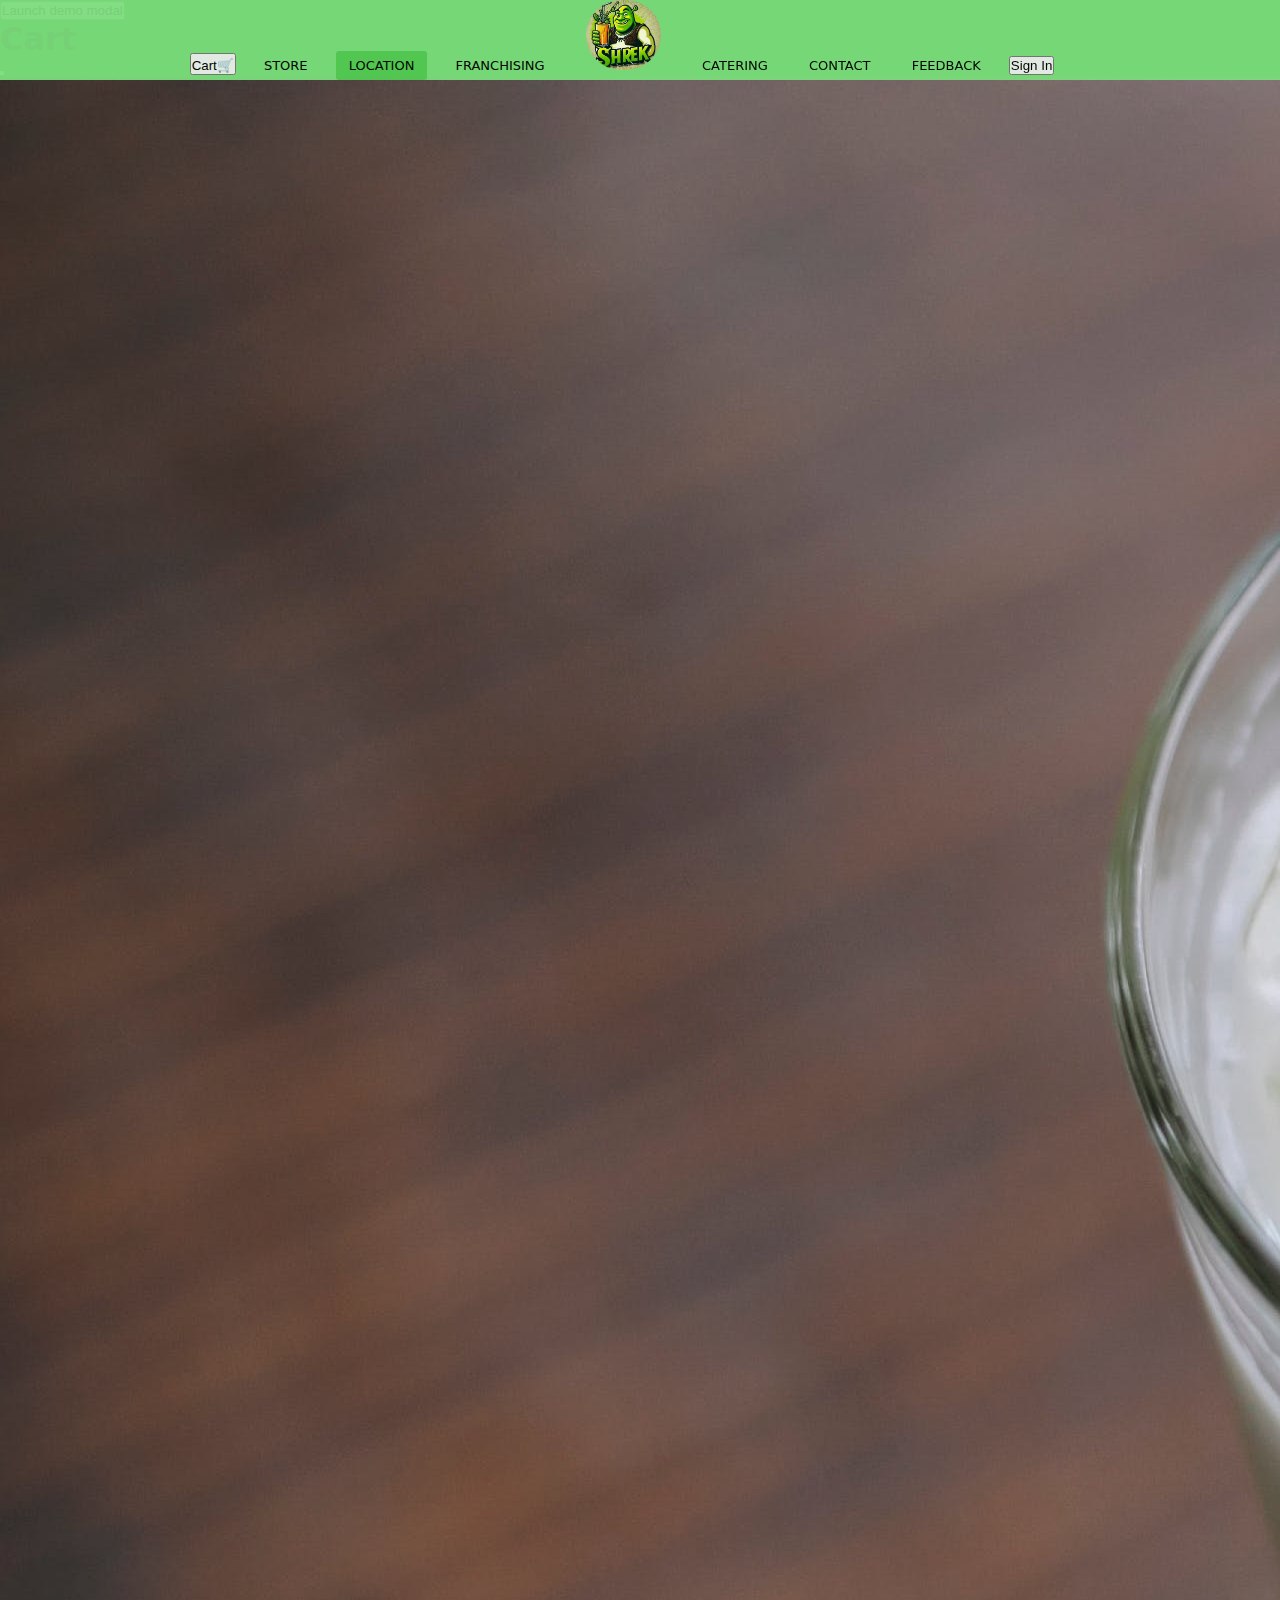
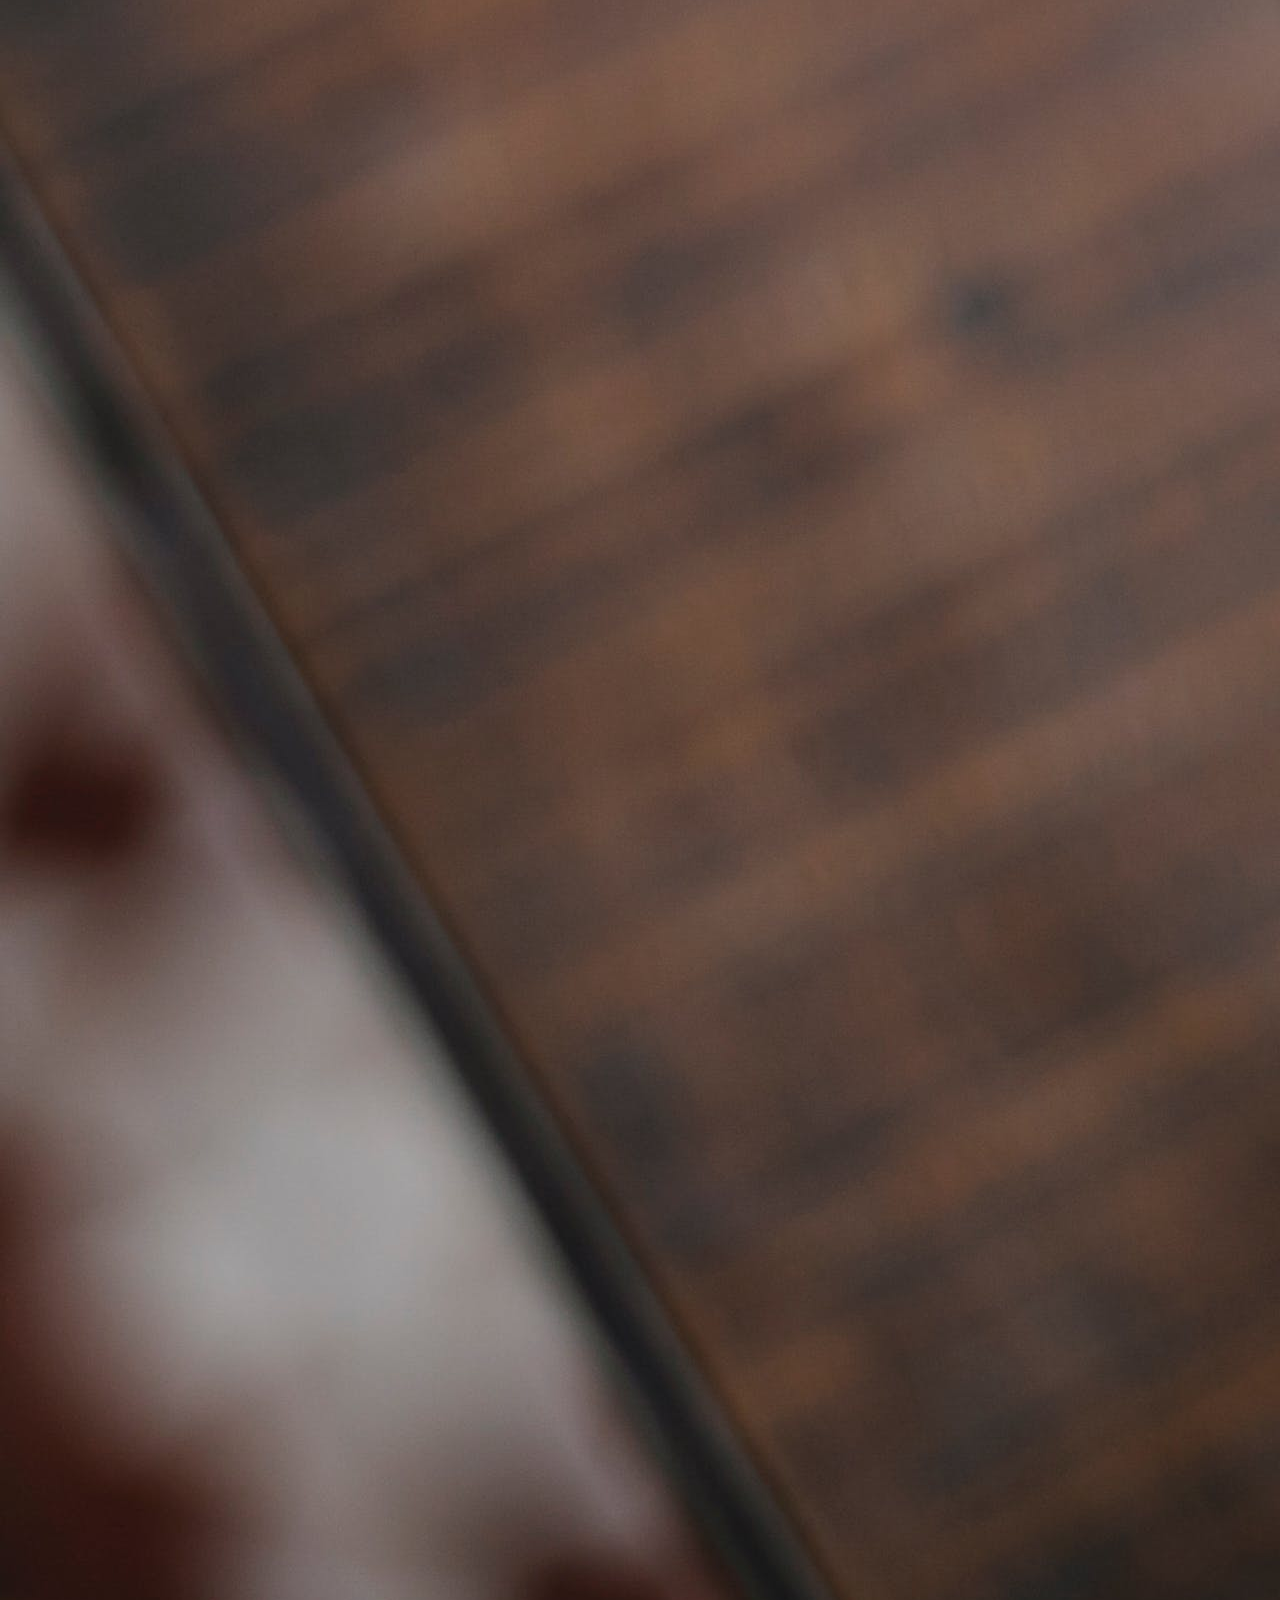
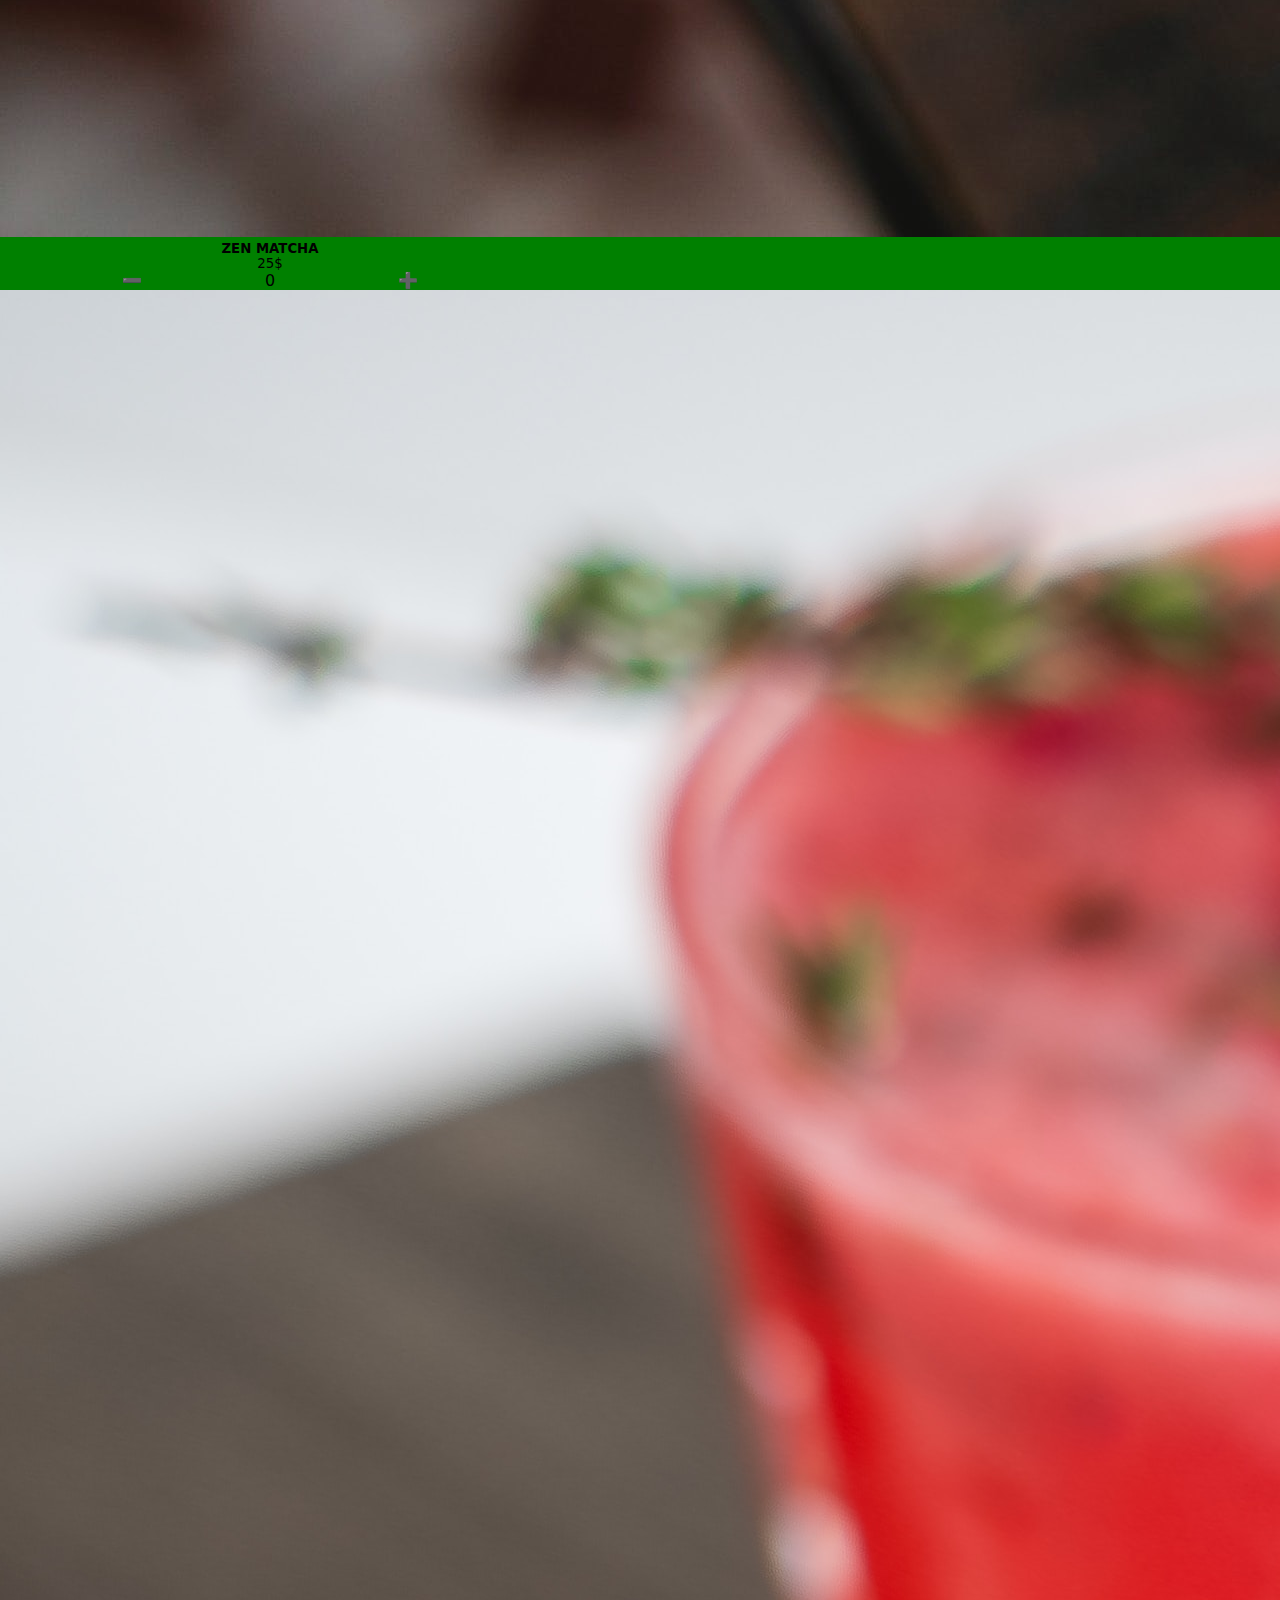
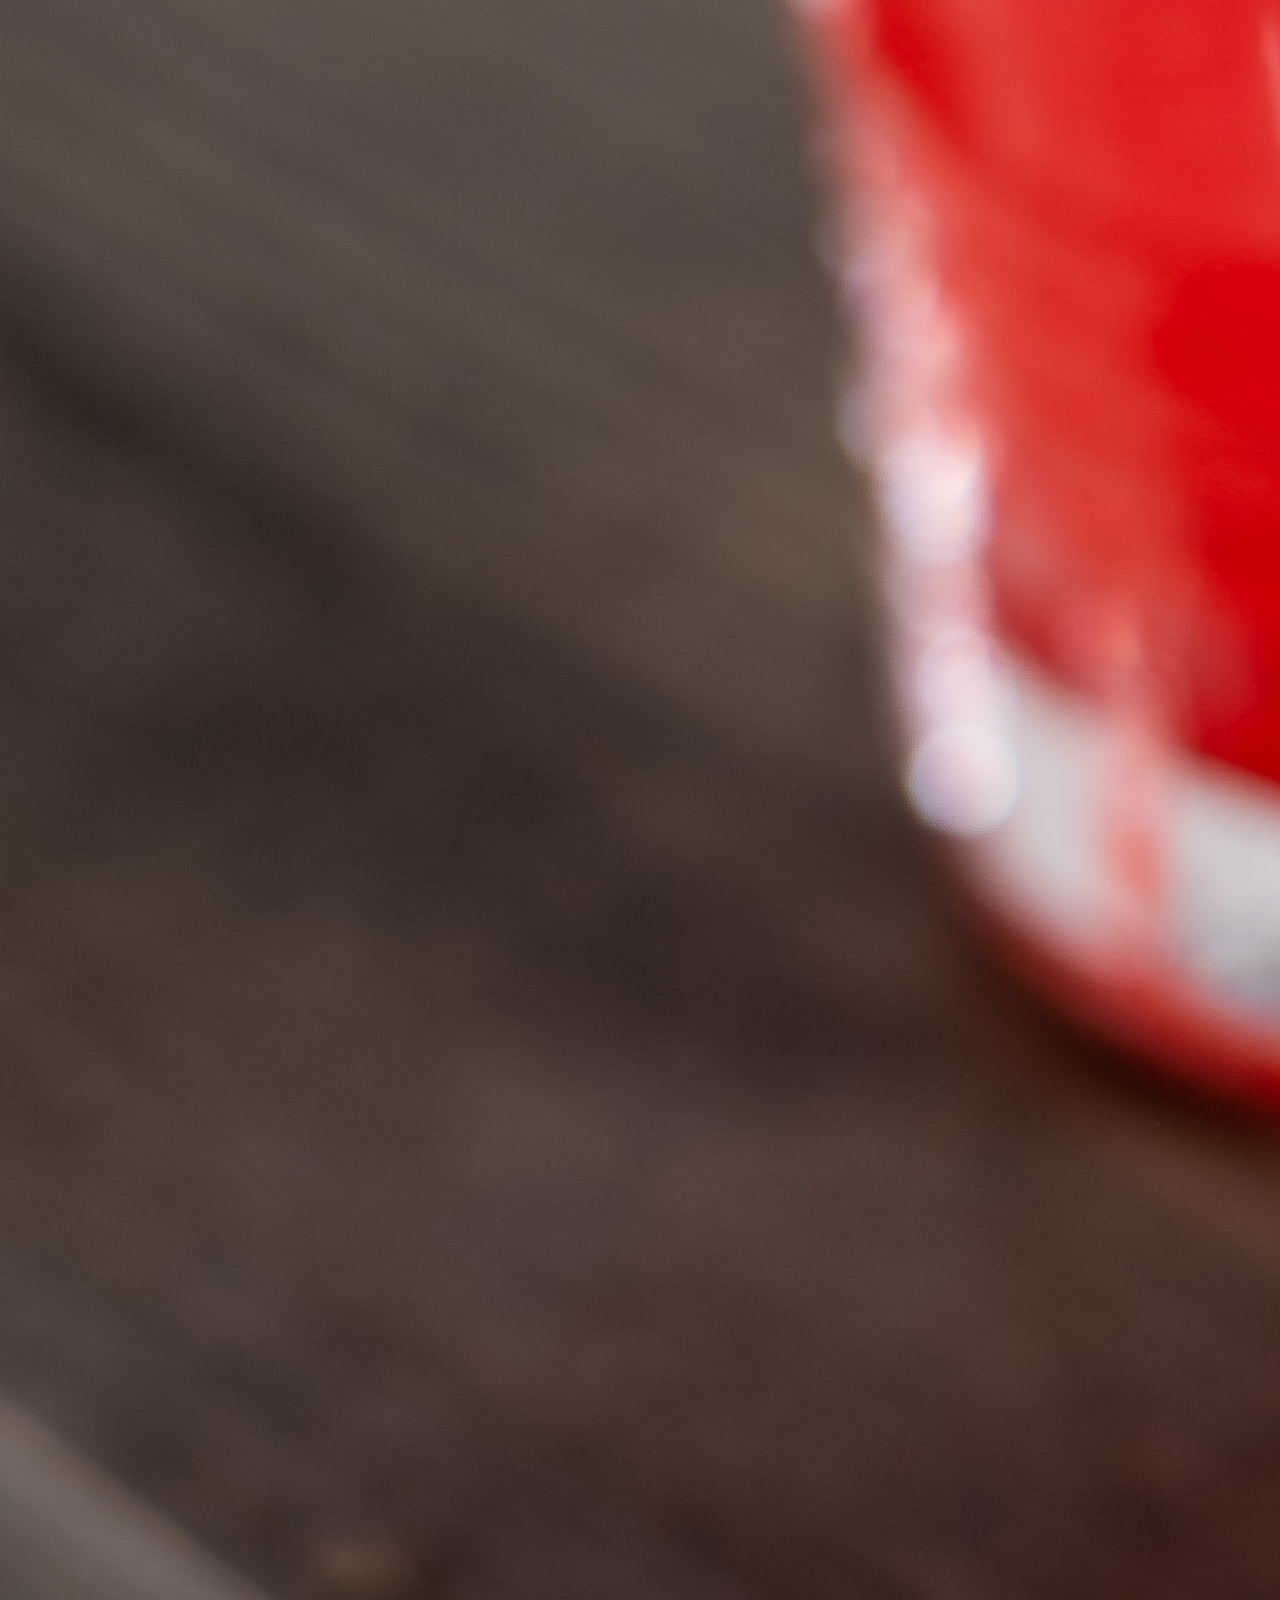
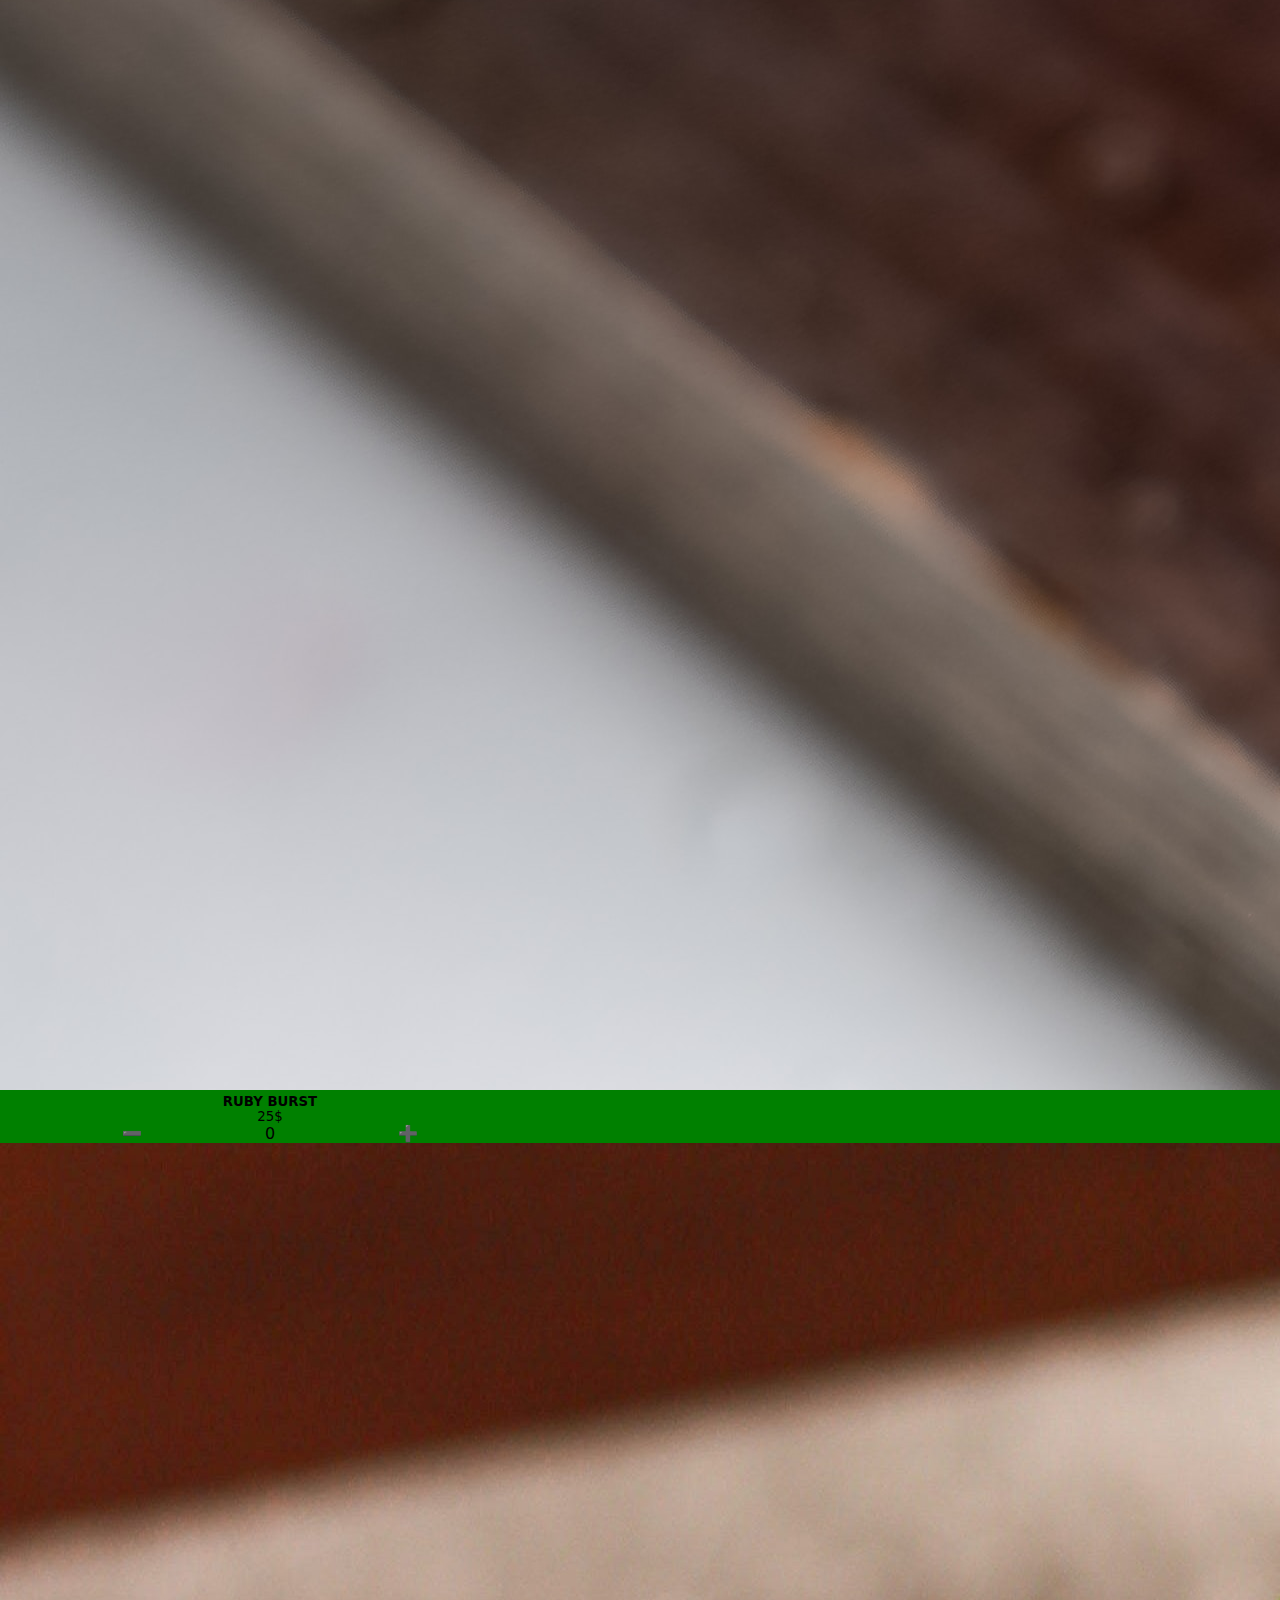
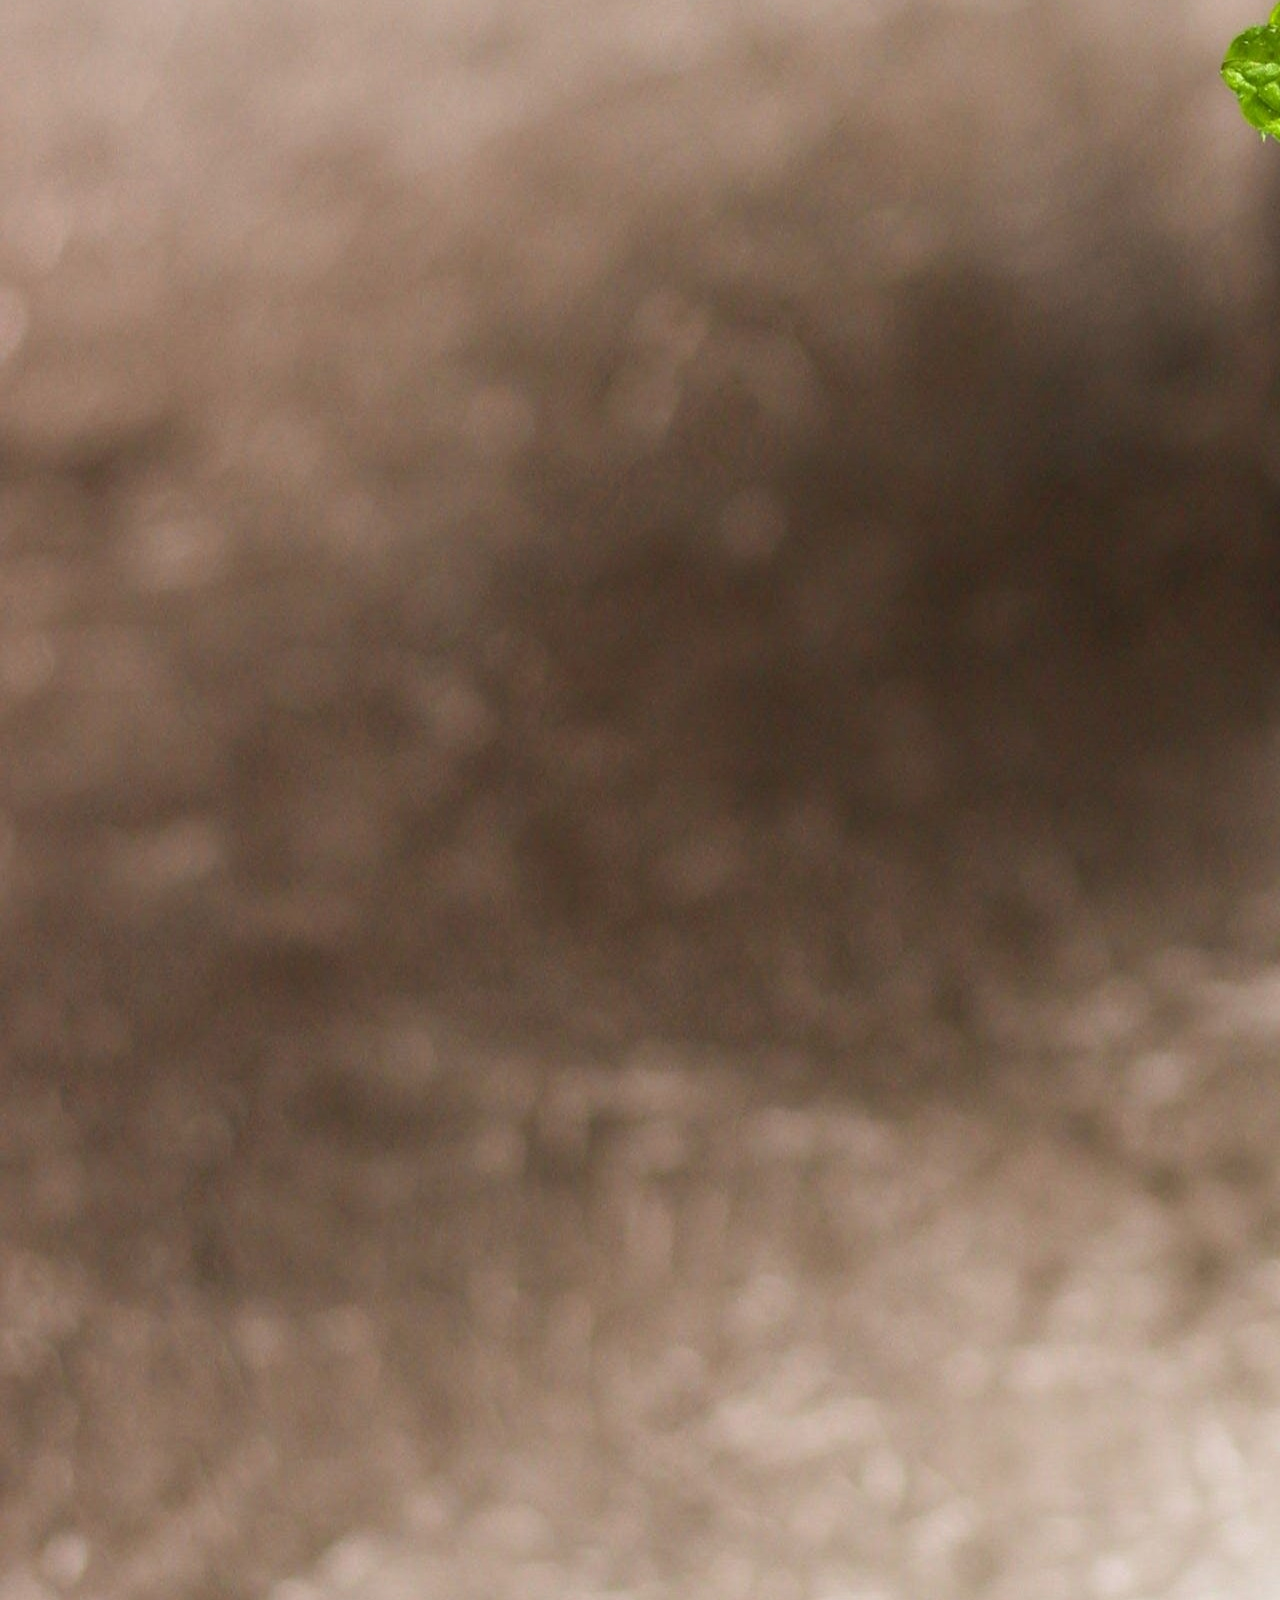
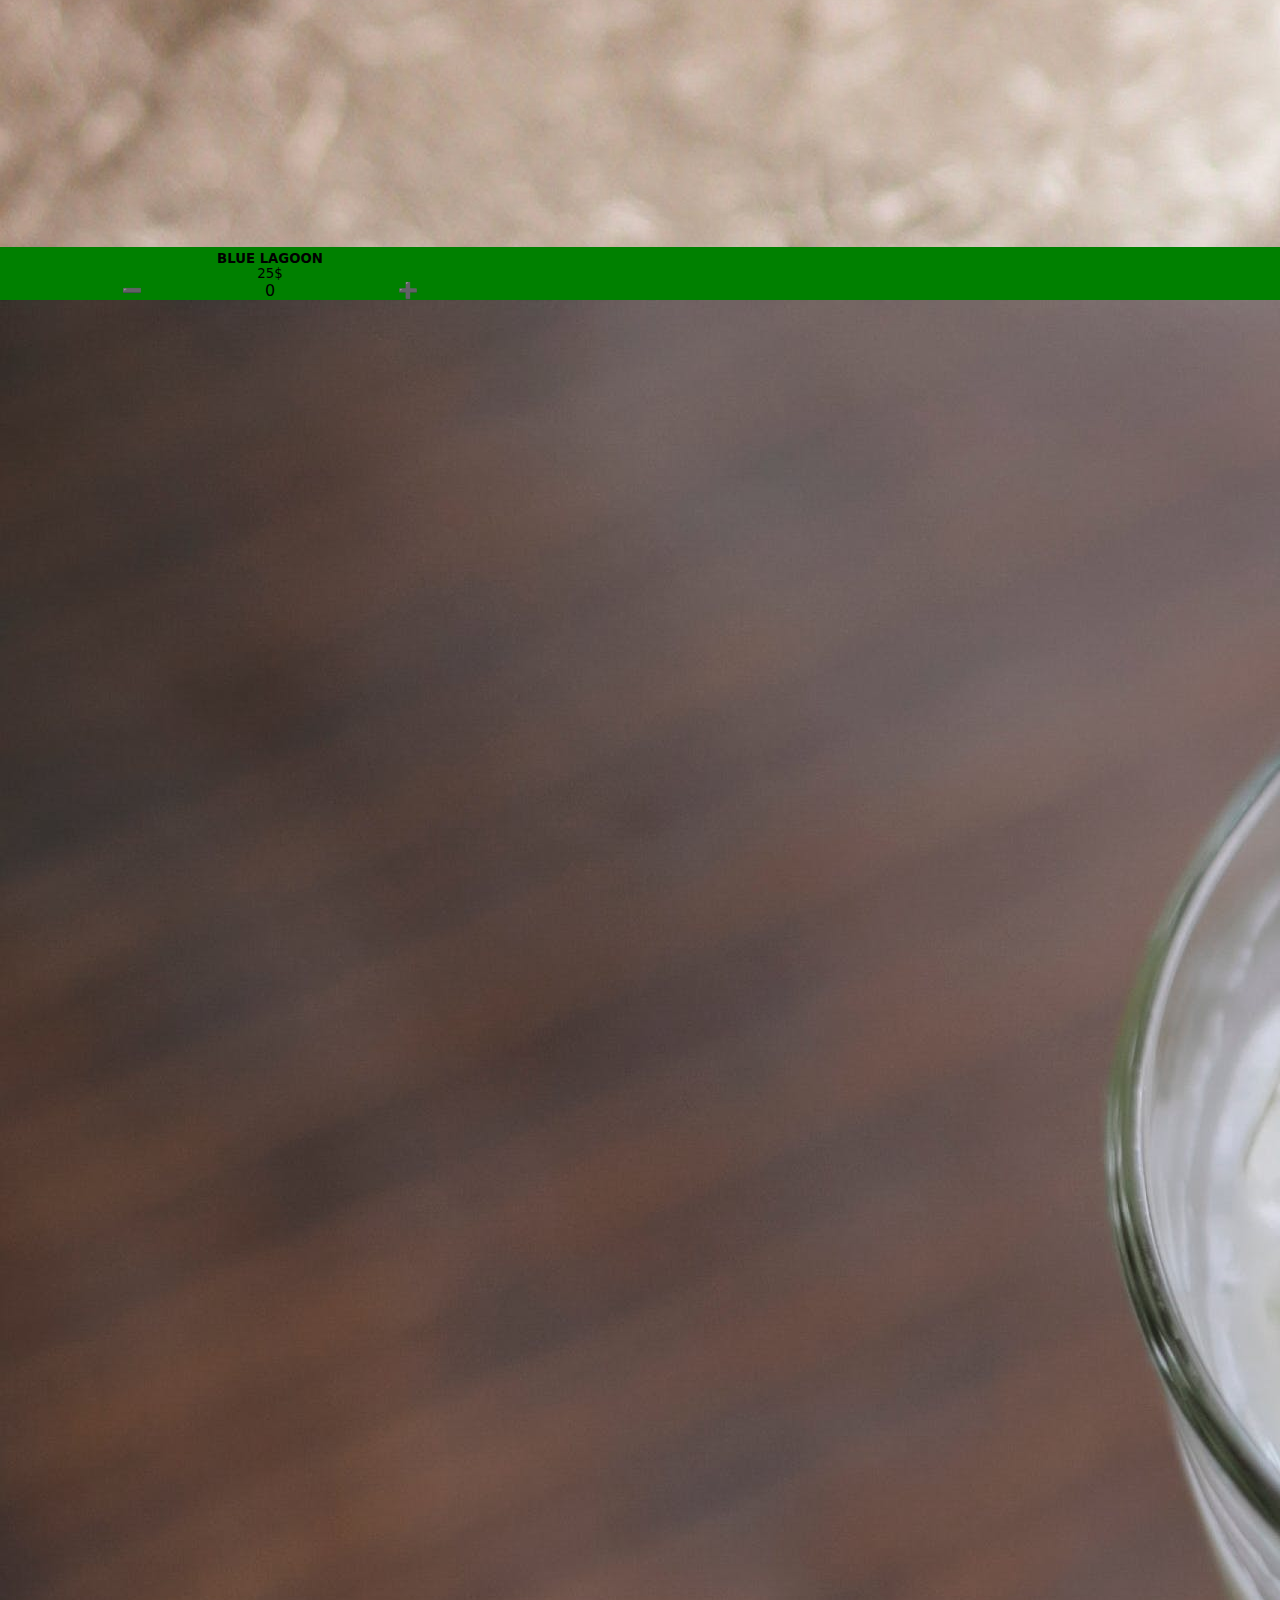
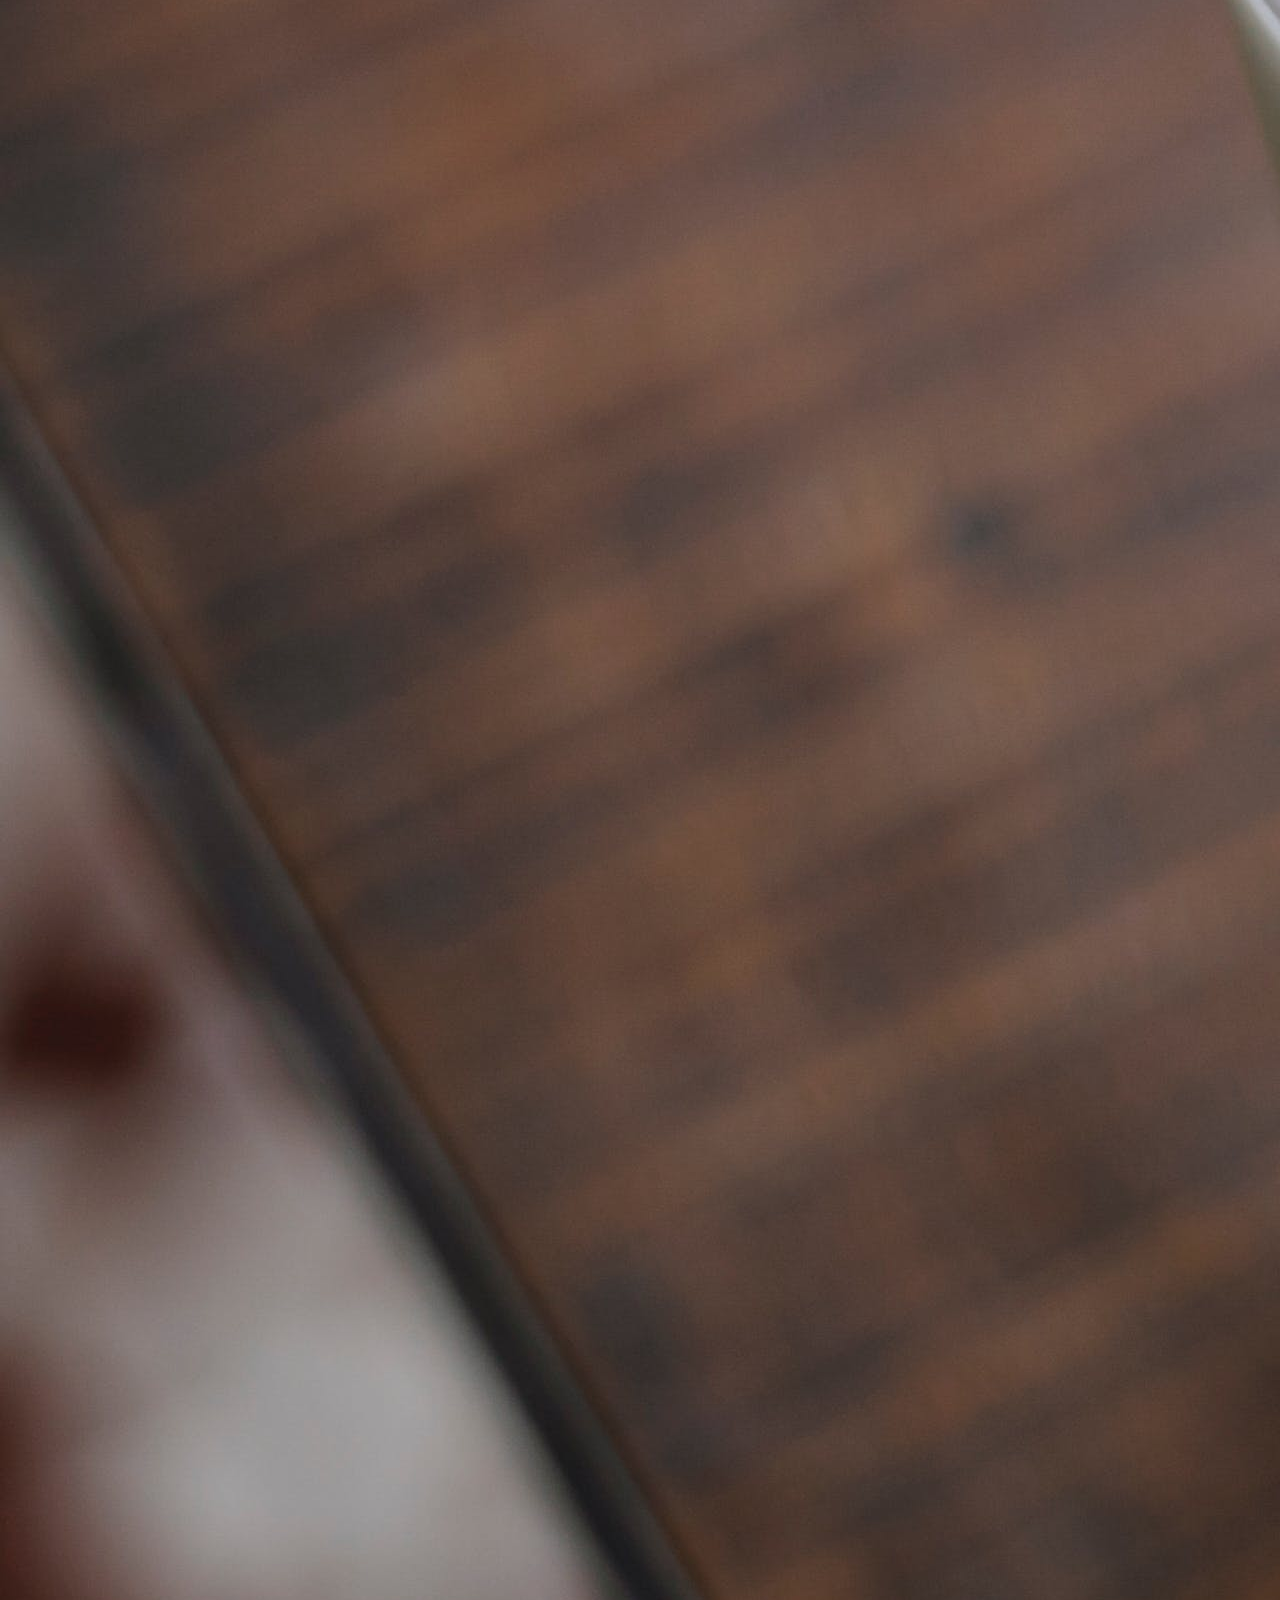
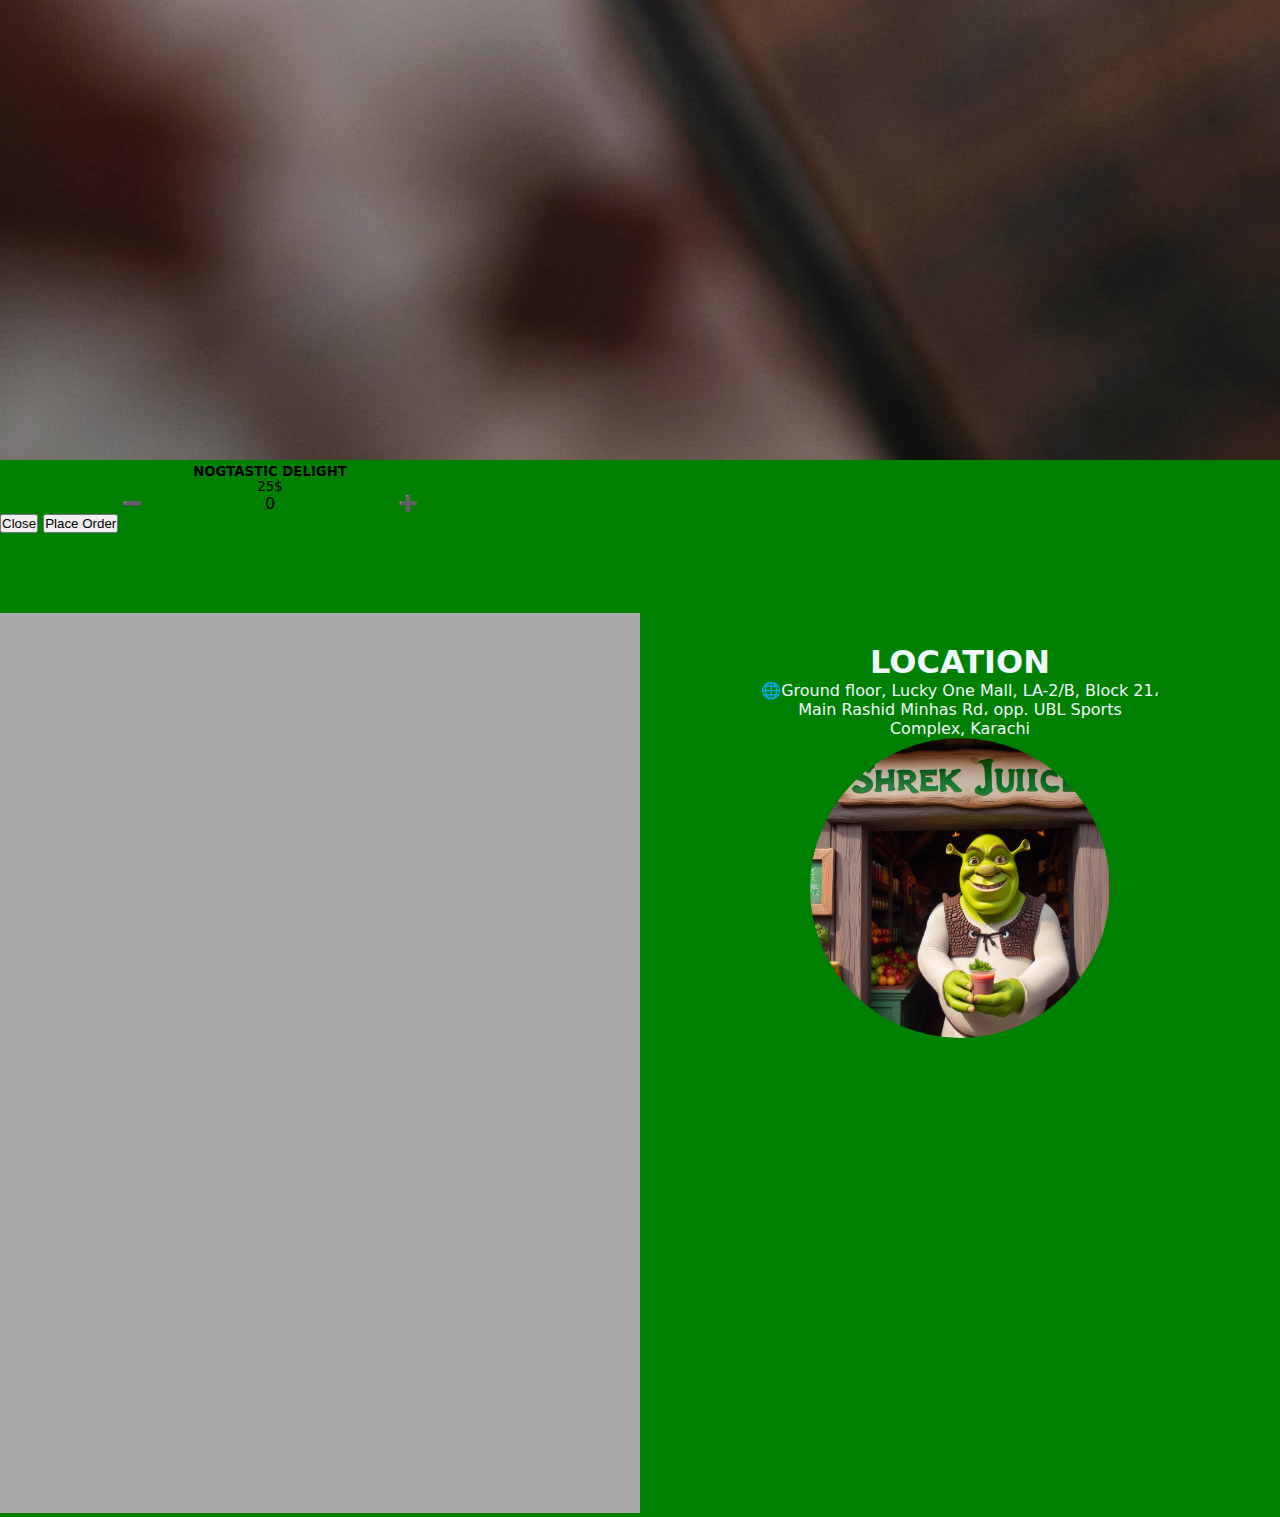
==== Location.html @ 57a3d9ee "Add files via upload" ====
<!DOCTYPE html>
<html lang="en">

<head>

    <meta charset="UTF-8">
    <meta name="viewport" content="width=device-width, initial-scale=1.0">
    <title>Document</title>
    <link rel="stylesheet" href="nav.css">

    <link rel="stylesheet" href="https://cdnjs.cloudflare.com/ajax/libs/font-awesome/6.5.1/css/all.min.css"
        integrity="sha512-DTOQO9RWCH3ppGqcWaEA1BIZOC6xxalwEsw9c2QQeAIftl+Vegovlnee1c9QX4TctnWMn13TZye+giMm8e2LwA=="
        crossorigin="anonymous" referrerpolicy="no-referrer" />

    <link href="https://cdn.jsdelivr.net/npm/bootstrap@5.0.2/dist/css/bootstrap.min.css" rel="stylesheet"
        integrity="sha384-EVSTQN3/azprG1Anm3QDgpJLIm9Nao0Yz1ztcQTwFspd3yD65VohhpuuCOmLASjC" crossorigin="anonymous">

    <script src="https://cdn.jsdelivr.net/npm/bootstrap@5.0.2/dist/js/bootstrap.bundle.min.js"
        integrity="sha384-MrcW6ZMFYlzcLA8Nl+NtUVF0sA7MsXsP1UyJoMp4YLEuNSfAP+JcXn/tWtIaxVXM"
        crossorigin="anonymous"></script>
    <link href="https://fonts.googleapis.com/css?family=Erica+One" rel="stylesheet">
    <script src="https://code.jquery.com/jquery-3.7.1.js"
        integrity="sha256-eKhayi8LEQwp4NKxN+CfCh+3qOVUtJn3QNZ0TciWLP4=" crossorigin="anonymous"></script>
</head>
<style>
    body {
        background-color: green;
        height: 100vh;
    }

    .loc {
        width: 50%;
        height: 100%;
        background-color: darkgray;
    }

    .locat {
        width: 50%;
        text-align: center;
        background-color: green;
        padding: 30px;
    }

    .location {
        display: flex;
        width: 100%;
        height: 100vh;
        background-color: green;
    }

    .right {
        width: 69%;
        margin: auto;

    }

    .imas {
        height: 300px;
        border-radius: 50%;
    }

    .heart {
        color: aliceblue;
    }

    .para {
        color: aliceblue;
    }

    @media (max-width: 833px) {
        .loc {
            width: 100%;
            height: 50%;
        }

        .locat {
            width: 100%;
            height: 50%;

        }

        .location {
            display: flex;
            flex-direction: column;
            width: 100%;
        }

        .right {
            width: auto;
        }
    }
</style>

<body>
    <nav>

        <div class="nimage">
            <img class="don" src="sheek.png" alt="">
        </div>
        <div>
            <button type="button" class="bts btn-success" data-bs-toggle="modal" data-bs-target="#cartModal">
                <!-- <sup><span class="decreaseBtn">➖</span></sup> -->
                Cart🛒<sup><span class="badge bg-danger" id="bot"></span></sup></button>

            <button type="button" class="bts btn-success">Sign In</button>
        </div>
        <input type="checkbox" id="check">
        <label for="check" class="checkbtn">

            <i class="fa-solid fa-bars"></i>

        </label>
        <ul>
            <li class="lol"> <button type="button" class="btn btn-success" data-bs-toggle="modal"
                    data-bs-target="#cartModal">

                    Cart🛒<sup><span class="badge bg-primary" id="bel"></span></sup></button> </li>
            <li><a href="/shrek.html">Store</a></li>
            <li><a class="active" href="#">Location</a></li>
            <li><a href="#">Franchising</a></li>
            <li class="image">
                <a href="/shrek.html"><img class="don" src="/sheek.png" alt=""></a>
            </li>
            <li><a href="#">Catering</a></li>
            <li><a href="#">Contact</a></li>
            <li><a href="#">Feedback</a></li>
            <li class="lol"> <button type="button" class="btn btn-success">Sign In</button> </li>

        </ul>
    </nav>
    <!-- --------------------------------------------------------modal-------------------------------------- -->
    <!-- Button trigger modal -->
    <button type="button" class="btn btn-primary" data-bs-toggle="modal" data-bs-target="#cartModal">
        Launch demo modal
    </button>

    <!-- Modal -->
    <div class="modal fade" id="cartModal" tabindex="-1" aria-labelledby="exampleModalLabel" aria-hidden="true">
        <div class="modal-dialog">
            <div class="modal-content">
                <div class="modal-header">
                    <h1 class="modal-title fs-5" id="exampleModalLabel">Cart</h1>
                    <button type="button" class="btn-close" data-bs-dismiss="modal" aria-label="Close"></button>
                </div>
                <div class="modal-body">
                    <!-- ------------------------------------------------------------------------- -->
                    <div class="card mb-3" style="max-width: 540px;">
                        <div class="row g-0">
                            <div class="col-md-4">
                                <img src="/pexel.jpg" class="img-fluid rounded-start" alt="...">
                            </div>
                            <div class="col-md-8">
                                <div class="card-bo">
                                    <h5 class="card-title">ZEN MATCHA</h5>
                                    <p class="card-text"></p>
                                    <p class="card-text"><small class="text-body-secondary">25$</small></p>
                                    <p class="minadd"><span class="decreaseBtn" onclick="decreaseNumber()">➖</span><span
                                            id="zen">0</span><span id="zenadd" class="btnss"
                                            onclick="increaseNumber()">➕</span></p>

                                </div>
                            </div>
                        </div>
                    </div>

                    <div class="card mb-3" style="max-width: 540px;">
                        <div class="row g-0">
                            <div class="col-md-4">
                                <img src="/riri.jpg" class="img-fluid rounded-start" alt="...">
                            </div>
                            <div class="col-md-8">
                                <div class="card-bo">
                                    <h5 class="card-title">RUBY BURST</h5>
                                    <p class="card-text"></p>
                                    <p class="card-text"><small class="text-body-secondary">25$</small></p>

                                    <p class="minadd"><span class="decreaseBtn" onclick="decreaseNumbe()">➖</span><span
                                            id="ruby">0</span><span id="rubadd" class="btnss"
                                            onclick="increaseNumbe()">➕</span></p>

                                </div>
                            </div>
                        </div>
                    </div>

                    <div class="card mb-3" style="max-width: 540px;">
                        <div class="row g-0">
                            <div class="col-md-4">
                                <img src="/smurf.jpg" class="img-fluid rounded-start" alt="...">
                            </div>
                            <div class="col-md-8">
                                <div class="card-bo">
                                    <h5 class="card-title">BLUE LAGOON</h5>
                                    <p class="card-text"></p>
                                    <p class="card-text"><small class="text-body-secondary">25$</small></p>

                                    <p class="minadd"><span class="decreaseBtn" onclick="decreaseNumb()">➖</span><span
                                            id="blue">0</span><span id="bluadd" class="btnss"
                                            onclick="increaseNumb()">➕</span></p>

                                </div>
                            </div>
                        </div>
                    </div>

                    <div class="card mb-3" style="max-width: 540px;">
                        <div class="row g-0">
                            <div class="col-md-4">
                                <img src="/pexel.jpg" class="img-fluid rounded-start" alt="...">
                            </div>
                            <div class="col-md-8">
                                <div class="card-bo">
                                    <h5 class="card-title">NOGTASTIC DELIGHT</h5>
                                    <p class="card-text"></p>
                                    <p class="card-text"><small class="text-body-secondary">25$</small></p>

                                    <p class="minadd"><span class="decreaseBtn" onclick="decreaseNum()">➖</span><span
                                            id="nog">0</span><span id="nogadd" class="btnss"
                                            onclick="increaseNum()">➕</span></p>

                                </div>
                            </div>
                        </div>
                    </div>
                    <!-- ------------------------------------------------------------------------- -->
                </div>
                <div class="modal-footer">
                    <button type="button" class="btn btn-secondary" data-bs-dismiss="modal">Close</button>
                    <button type="button" class="btn btn-primary">Place Order</button>
                </div>
            </div>
        </div>
    </div>

    <!-- --------------------------------------------------------------end of navbar----------------------------------------- -->
    <div class="gap">

    </div>

    <div class="location">
        <div class="loc">

            <iframe
                src="https://www.google.com/maps/embed?pb=!1m18!1m12!1m3!1d3617.9917026516623!2d67.08468887382682!3d24.932352577882448!2m3!1f0!2f0!3f0!3m2!1i1024!2i768!4f13.1!3m3!1m2!1s0x3eb33f4eb7183b97%3A0x35709df45c0003aa!2sLucky%20One%20Mall!5e0!3m2!1sen!2s!4v1704393240253!5m2!1sen!2s"
                width="100%" height="100%" style="border:0;" allowfullscreen="" loading="lazy"
                referrerpolicy="no-referrer-when-downgrade"></iframe>

        </div>
        <div class="locat">
            <div class="right">
                <h1 class="heart">LOCATION</h1>
                <p class="para">🌐Ground floor, Lucky One Mall, LA-2/B, Block 21، Main Rashid Minhas Rd، opp. UBL Sports
                    Complex, Karachi</p>
                <div class="imag">
                    <img class="imas" src="shreks.jpeg" alt="">
                </div>
            </div>
        </div>
    </div>
    <script src="shrek.js"></script>
</body>

</html>
---- nav.css ----
* {
    padding: 0;
    margin: 0;
    list-style: none;
    text-decoration: none;
    box-sizing: border-box;
}

body {
    font-family: system-ui, -apple-system, BlinkMacSystemFont, 'Segoe UI', Roboto, Oxygen, Ubuntu, Cantarell, 'Open Sans', 'Helvetica Neue', sans-serif;
}

nav {
    background-color: rgb(125, 220, 125);
    opacity: 0.95;
    height: 80px;
    width: 100%;
    display: flex;
    justify-content: center;
    text-align: center;
    position: fixed;
    z-index: 12;

}

.bts {
    display: none;
    margin: 0 5px;
}

nav ul,
nav div {
    float: right;
    /* margin-right: 37px; */
    z-index: 10;
    margin-left: -18px;
}

nav ul li {
    display: inline-block;
    line-height: 80px;
    margin: 0 5px;

}

nav ul li a,
.bts {
    text-decoration: none;
    color: rgb(0, 0, 0);
    font-size: 13px;
    text-transform: uppercase;
    padding: 7px 13px;
    border-radius: 3px;
}

nav ul li a:hover {
    color: rgb(255, 0, 0);
}

a.active,
a:hover {
    background-color: rgb(86, 203, 86);
    transition: .5s;
    color: rgb(0, 0, 0);
}

a:hover {
    color: aliceblue;
}

.don {
    height: 100%;
    border-radius: 50px;
    transition: all 1s;
}

.don:hover {
    animation: shki 1s linear infinite ;
    filter: brightness(1.15);
}
@keyframes shki{
    0%{
        transform: scale(1);
    }
    25%{
        transform: scale(1.15);
    }
    50%{
        transform: scale(1);
    }
    75%{
        transform: scale(0.85);
    }
    100%{
        transform: scale(1);
    }
}

.checkbtn {
    font-size: 30px;
    color: white;
    float: right;
    line-height: 80px;
    margin-right: 40px;
    cursor: pointer;
    display: none;
}

#check {
    display: none;
}

.gap {
    height: 80px;
    width: 100%;
    /* background-color:lightgreen; */
}

.image {
    height: 70px;
    /* margin-right: 50PX; */
}
.nimage {
    display: none;
    margin-right: 50px;

}

.card-title{
    margin: auto;
    display: flex;
    justify-content: center;
}

img.card-img-top {
    border-radius: 3em 3em 0 0;
}

div.card-body {
    border-radius: 0 0 10em 10em;
    /* display: flex; */
    background-color: #00d900;
    /* justify-content: space-around; */
    /* flex-wrap: wrap; */
    margin: auto;
}


button.btnss.btn-success {
    display: inline-block;
    font-weight: 400;
    line-height: 1.5;
    color: #ffffff;
    text-align: center;
    text-decoration: none;
    vertical-align: middle;
    cursor: pointer;
    -webkit-user-select: none;
    -moz-user-select: none;
    user-select: none;
    /* background-color: transparent; */
    border: 1px solid transparent;
    padding: .375rem 2.75rem;
    font-size: 1rem;
    border-radius: .25rem;
    width: 100%;
    transition: color .15s ease-in-out, background-color .15s ease-in-out, border-color .15s ease-in-out, box-shadow .15s ease-in-out;
}
.card-text{
    display: flex;
    justify-content: center;
}
.displa-2{
    font-size: 2.7rem;
}
.minadd{
    display: flex;
    justify-content: space-evenly;
    cursor: pointer;
}

@media (max-width:1680) {
    nav ul li a {
        font-size: 30px;
        margin-right: 400px;
       
    }
}

@media (min-width: 833px) and (max-width:1120px) {

    nav ul,
    nav div {
        margin-right: 0px;
        margin-left: 0px;

    }

    nav ul li {
        margin: 0px 2px;
    }

    nav ul {
        padding-left: 2px;
        margin-left: 0px;
    }
    .cardy{
        width: 21rem;
    }
    nav ul li a {
        font-size: 12px;
        /* color: aliceblue; */
    }
}


@media (max-width: 833px) {
    .checkbtn {
        display: block;
        margin-right: 10px;
        margin-top: -10px;

    }
    .H11{
        font-size: 4vw;
    }

    .image {
        display: none;
    }

    .nimage {
        display: block;
        margin-right: 0;
        margin-left: 10px;
        margin-top: -0.5px;
    }

    ul {
        position: fixed;
        width: 100%;
        height: 100vh;
        background-color: black;
        top: 60px;
        left: -100%;
        transition: all .5s;
        text-align: center;
    }

    nav {
        height: 60px;
        justify-content: space-between;
    }

    nav ul {
        margin-left: 0px;
    }

    nav div {
        margin-right: 0px;
        margin-top: 12px;
    }

    nav ul li {
        display: block;
        margin: 50px 0;
        line-height: 30px;
    }

    nav ul li a {
        font-size: 20px;
        color: aliceblue;
    }

    a:hover,
    a.active {
        background-color: rgb(169, 85, 0);
        color: aliceblue;
    }


    #check:checked~ul {

        left: 0;
        /* margin-top: -20px; */
    }

    .carousel-caption {
        margin-top: 0;
        left: 5%;
        right: 5%;
    }

    .line {
        font-size: 5.5vw;
    }

    .bts {
        display: inline-block;
    }

    .lol {
        display: none
    }
}
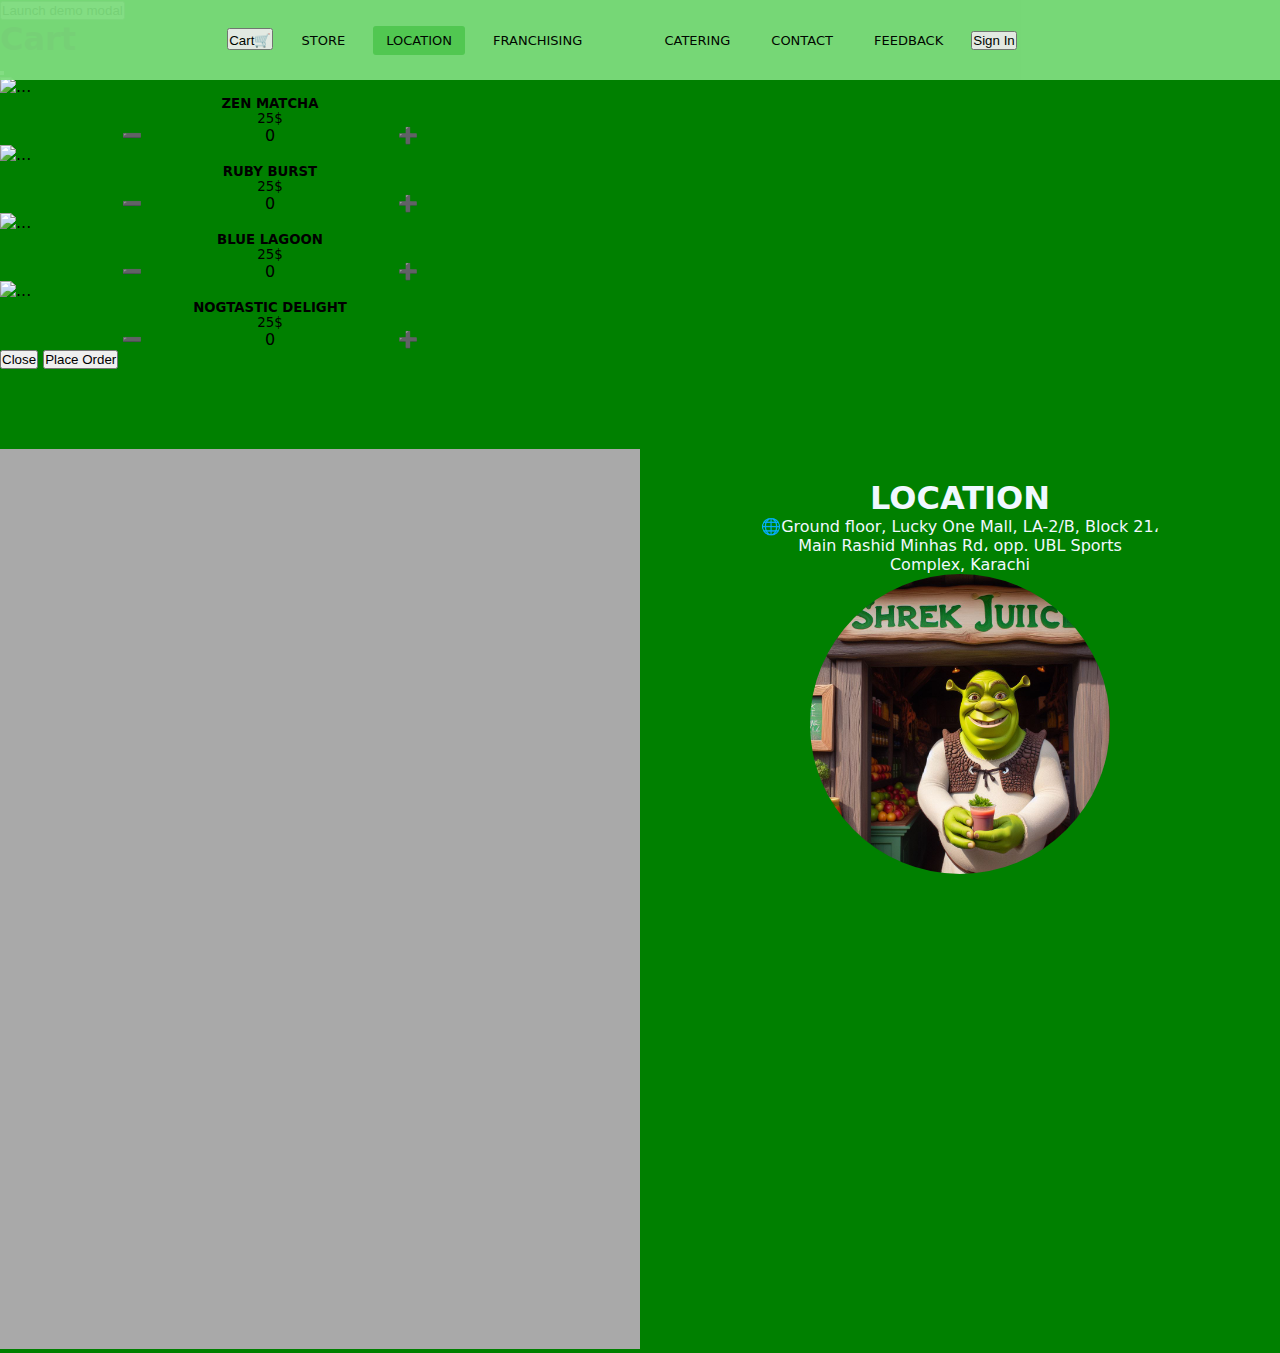
==== commit daa02be3: "Update Location.html /shrek-uncle/" ====
--- a/Location.html
+++ b/Location.html
@@ -95,7 +95,7 @@
     <nav>
 
         <div class="nimage">
-            <img class="don" src="sheek.png" alt="">
+             <a href="/index.html"><img class="don" src="/shrek-uncle/sheek.png" alt=""></a>
         </div>
         <div>
             <button type="button" class="bts btn-success" data-bs-toggle="modal" data-bs-target="#cartModal">
@@ -115,11 +115,11 @@
                     data-bs-target="#cartModal">
 
                     Cart🛒<sup><span class="badge bg-primary" id="bel"></span></sup></button> </li>
-            <li><a href="/shrek.html">Store</a></li>
+            <li><a href="/index.html">Store</a></li>
             <li><a class="active" href="#">Location</a></li>
             <li><a href="#">Franchising</a></li>
             <li class="image">
-                <a href="/shrek.html"><img class="don" src="/sheek.png" alt=""></a>
+                <a href="/index.html"><img class="don" src=/shrek-uncle/sheek.png" alt=""></a>
             </li>
             <li><a href="#">Catering</a></li>
             <li><a href="#">Contact</a></li>
@@ -147,7 +147,7 @@
                     <div class="card mb-3" style="max-width: 540px;">
                         <div class="row g-0">
                             <div class="col-md-4">
-                                <img src="/pexel.jpg" class="img-fluid rounded-start" alt="...">
+                                <img src="/shrek-uncle/pexel.jpg" class="img-fluid rounded-start" alt="...">
                             </div>
                             <div class="col-md-8">
                                 <div class="card-bo">
@@ -166,7 +166,7 @@
                     <div class="card mb-3" style="max-width: 540px;">
                         <div class="row g-0">
                             <div class="col-md-4">
-                                <img src="/riri.jpg" class="img-fluid rounded-start" alt="...">
+                                <img src="/shrek-uncle/riri.jpg" class="img-fluid rounded-start" alt="...">
                             </div>
                             <div class="col-md-8">
                                 <div class="card-bo">
@@ -186,7 +186,7 @@
                     <div class="card mb-3" style="max-width: 540px;">
                         <div class="row g-0">
                             <div class="col-md-4">
-                                <img src="/smurf.jpg" class="img-fluid rounded-start" alt="...">
+                                <img src="/shrek-uncle/smurf.jpg" class="img-fluid rounded-start" alt="...">
                             </div>
                             <div class="col-md-8">
                                 <div class="card-bo">
@@ -206,7 +206,7 @@
                     <div class="card mb-3" style="max-width: 540px;">
                         <div class="row g-0">
                             <div class="col-md-4">
-                                <img src="/pexel.jpg" class="img-fluid rounded-start" alt="...">
+                                <img src="/shrek-uncle/pexel.jpg" class="img-fluid rounded-start" alt="...">
                             </div>
                             <div class="col-md-8">
                                 <div class="card-bo">
@@ -260,4 +260,4 @@
     <script src="shrek.js"></script>
 </body>
 
-</html>+</html>
